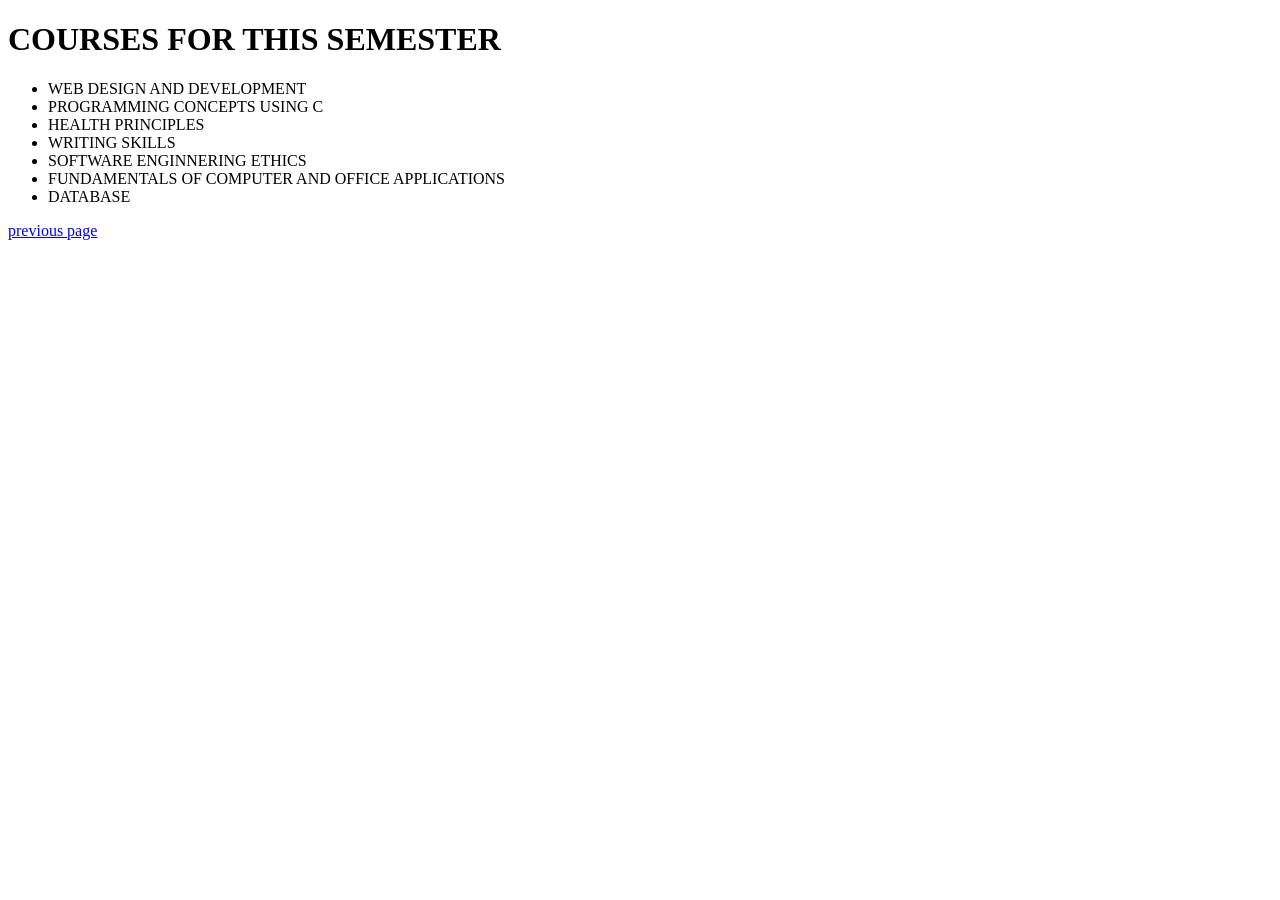
==== page.html @ 8f28b450 "changes made" ====
<!DOCTYPE html>
<html lang="en">
<head>
    <meta charset="UTF-8">
    <meta name="viewport" content="width=device-width, initial-scale=1.0">
    <title>Document</title>
</head>
<body>
    <h1>COURSES FOR THIS SEMESTER</h1>
    <ul>
        <li>WEB DESIGN AND DEVELOPMENT</li>
        <li>PROGRAMMING CONCEPTS USING C</li>
        <li>HEALTH PRINCIPLES</li>
        <li>WRITING SKILLS</li>
        <li>SOFTWARE ENGINNERING ETHICS</li>
        <li>FUNDAMENTALS OF COMPUTER AND OFFICE APPLICATIONS</li>
        <li>DATABASE</li>
    </ul>
    <a href="index.html">previous page</a>
</body>
</html>
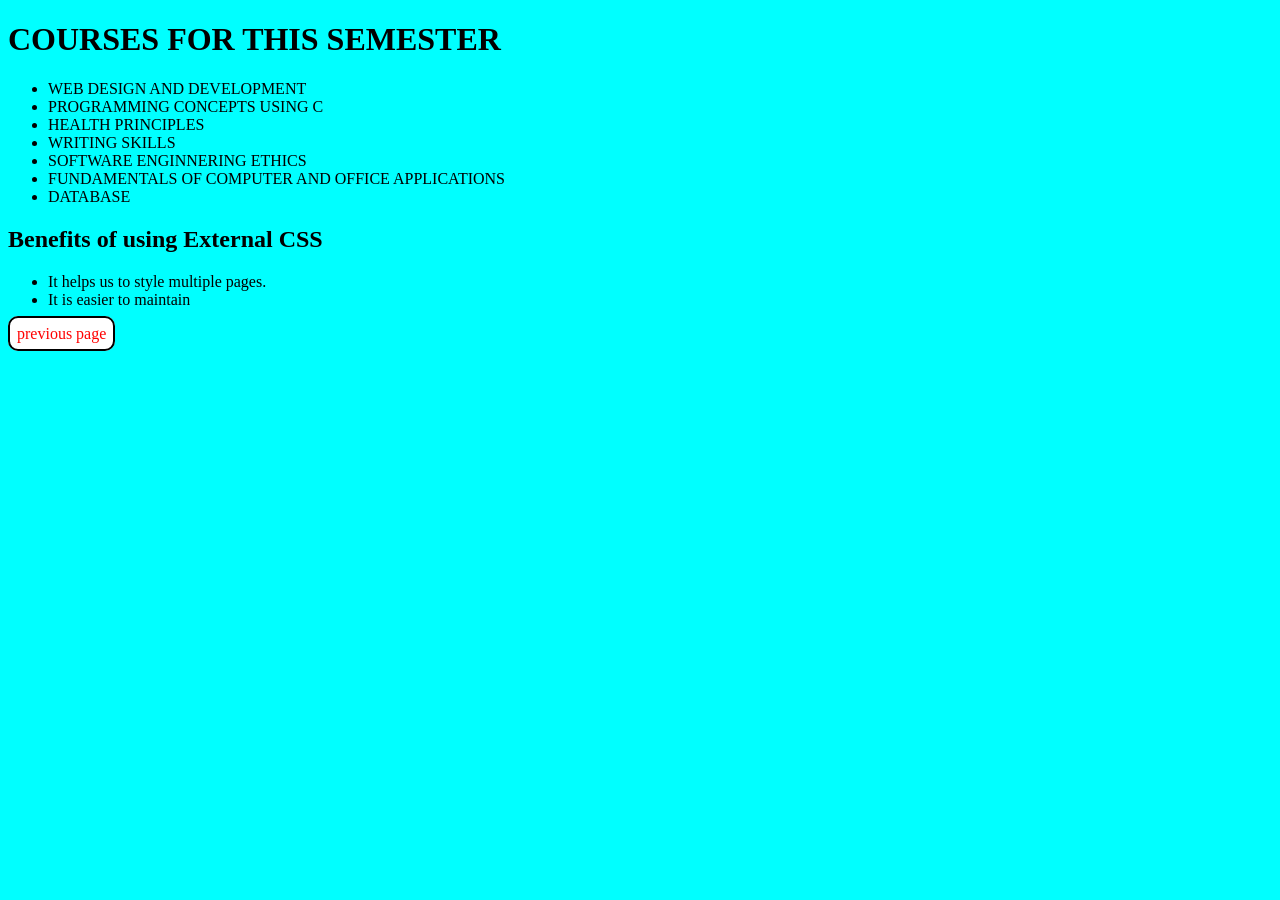
==== commit 09cd5359: "jo" ====
--- a/page.html
+++ b/page.html
@@ -4,8 +4,11 @@
     <meta charset="UTF-8">
     <meta name="viewport" content="width=device-width, initial-scale=1.0">
     <title>Document</title>
+
+    <link rel="stylesheet" href="main_styles.css">
 </head>
 <body>
+    
     <h1>COURSES FOR THIS SEMESTER</h1>
     <ul>
         <li>WEB DESIGN AND DEVELOPMENT</li>
@@ -16,6 +19,11 @@
         <li>FUNDAMENTALS OF COMPUTER AND OFFICE APPLICATIONS</li>
         <li>DATABASE</li>
     </ul>
+    <h2>Benefits of using External CSS</h2>
+    <ul>
+        <li>It helps us to style multiple pages.</li>
+        <li>It is easier to maintain</li>
+    </ul>
     <a href="index.html">previous page</a>
 </body>
 </html>
--- a/main_styles.css
+++ b/main_styles.css
@@ -0,0 +1,28 @@
+body{
+    background-color: aqua;
+}
+
+a{
+    color: red;
+    text-decoration: none;
+    background-color: white;
+    padding: 7px;
+    border: 2px solid black;
+    border-radius: 10px;
+    font-family: fantasy;
+}
+
+a:hover{
+    background-color: black;
+    border: 2px solid blue;
+    color: aqua;
+    font-size: 20px;
+
+}
+
+.class-heading:hover {
+    text-decoration: underline;
+    color: darkgreen;
+
+
+}
